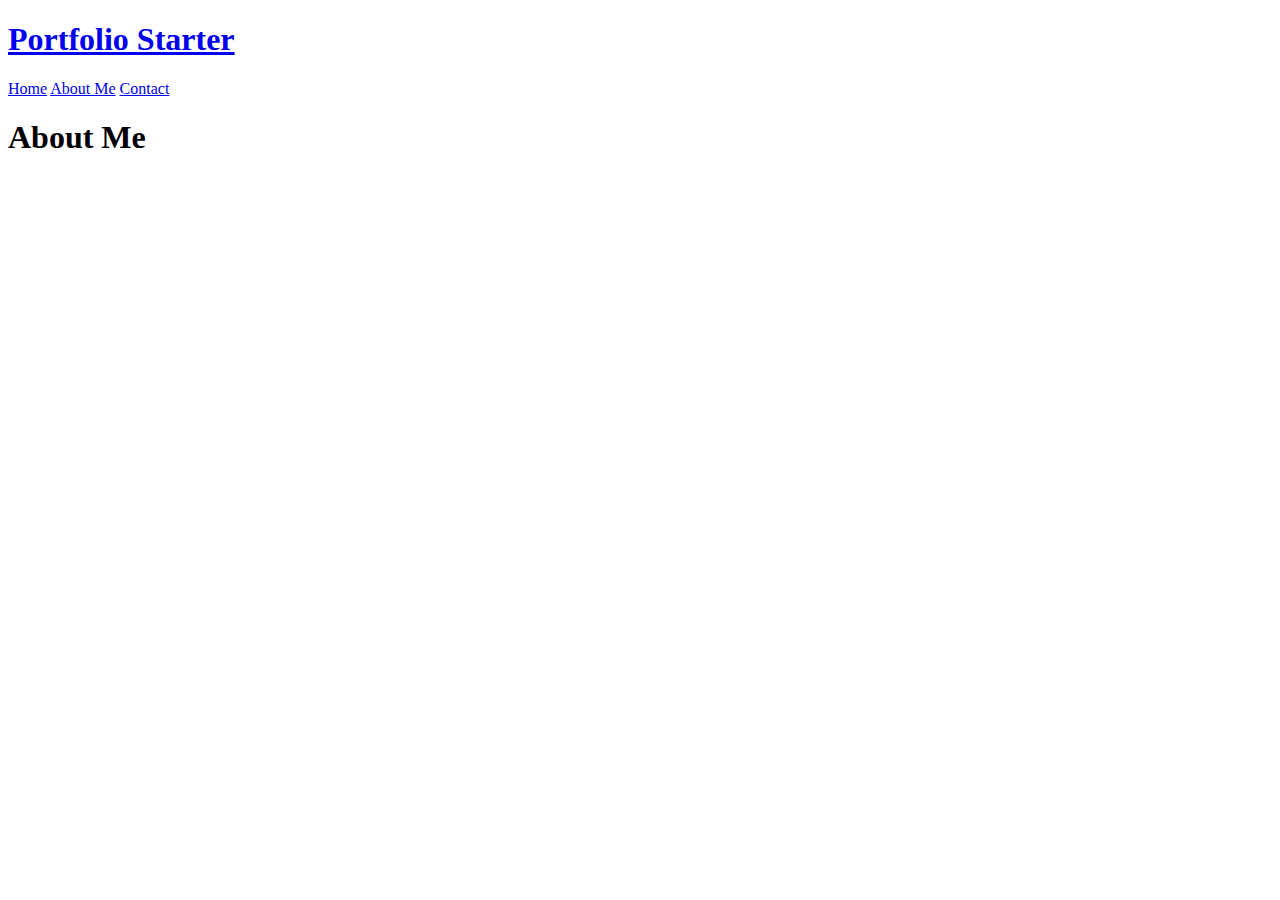
==== about.html @ e937e5d0 "initial commit" ====
<!DOCTYPE html>
<html>

    <head>
        <title>Portfolio Starter - About</title>
    </head>

    <body>
        <header>
            <a href="./index.html">
                <h1>Portfolio Starter</h1>
            </a>
            <nav>
                <a href="./index.html">Home</a>
                <a href="./about.html">About Me</a>
                <a href="./contact.html">Contact</a>
            </nav>
        </header>
        <h1>About Me</h1>
        <main>
            <section>

            </section>

            <section>

            </section>
        </main>

        <footer>
        </footer>

    </body>

</html>
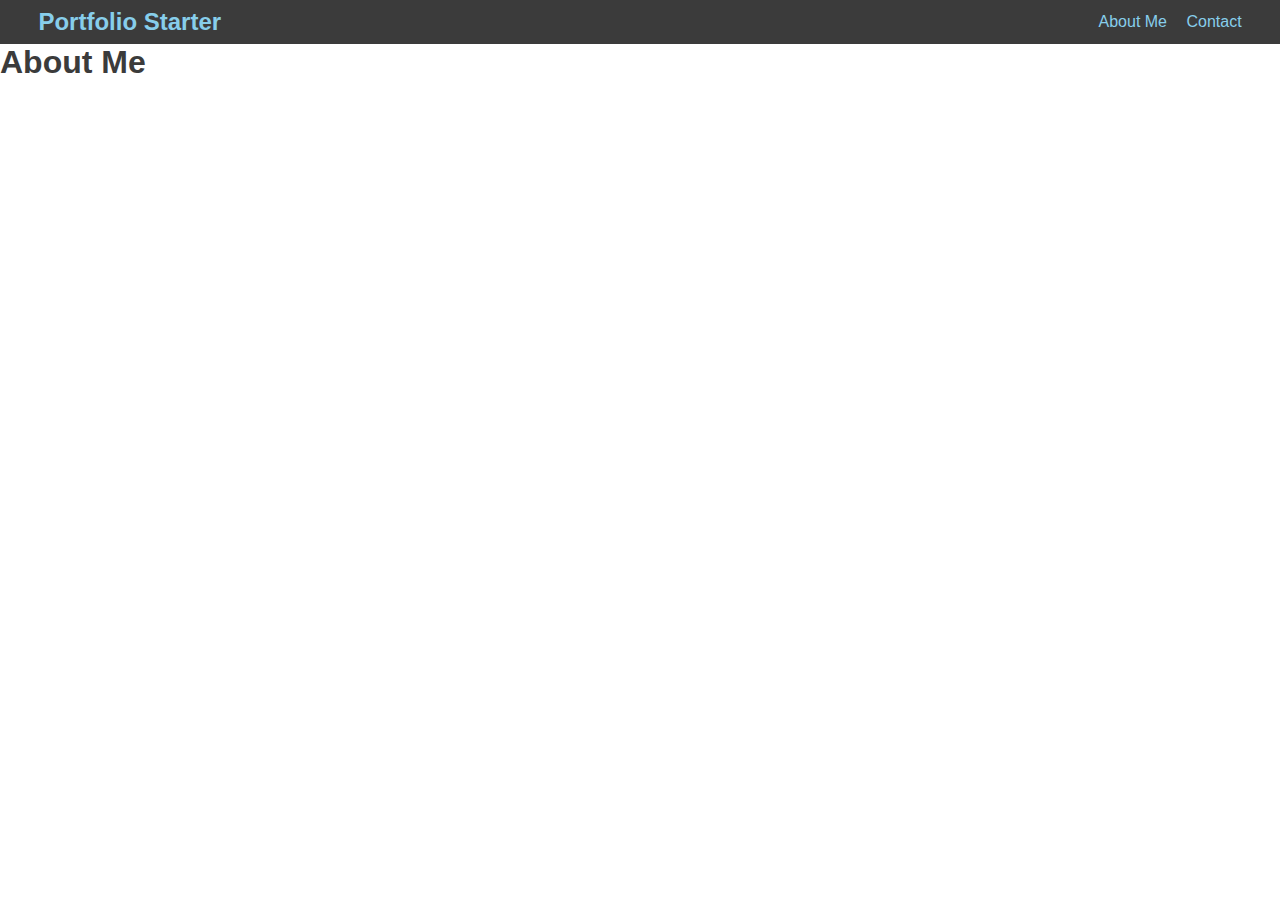
==== commit a19e0d24: "created portfolio HTML and CSS files and updated with Advanced CSS to get images and basic structure" ====
--- a/about.html
+++ b/about.html
@@ -2,33 +2,25 @@
 <html>
 
     <head>
-        <title>Portfolio Starter - About</title>
+        <meta charset="UTF-8">
+        <meta http-equiv="X-UA-Compatible" content="IE=edge">
+        <meta name="viewport" content="width=device-width, initial-scale=1.0">
+        <title>Portfolio Starter</title>
+
+        <link rel="stylesheet" href="./style.css">
     </head>
 
     <body>
         <header>
             <a href="./index.html">
-                <h1>Portfolio Starter</h1>
+                <h2 class="main-color">Portfolio Starter</h2>
             </a>
             <nav>
-                <a href="./index.html">Home</a>
                 <a href="./about.html">About Me</a>
                 <a href="./contact.html">Contact</a>
             </nav>
         </header>
-        <h1>About Me</h1>
-        <main>
-            <section>
-
-            </section>
-
-            <section>
-
-            </section>
-        </main>
-
-        <footer>
-        </footer>
+        <h1 class="secondary-color">About Me</h1>
 
     </body>
 
--- a/style.css
+++ b/style.css
@@ -0,0 +1,127 @@
+:root {
+    --main-color: skyblue;
+    --secondary-color: #3b3b3b;
+
+}
+
+/* RESETS */
+* {
+    margin: 0;
+    padding: 0;
+    font-family: sans-serif;
+}
+
+html, body {
+    height: 100%;
+}
+
+body {
+    display: flex;
+    flex-direction: column
+}
+
+a {
+    color: var(--main-color);
+    text-decoration: none;
+}
+
+img {
+    max-width: 100%;
+}
+
+p {
+    font-size: 18px;
+}
+
+/* GLOBAL CLASSES */
+.main-color {
+    color: var(--main-color);
+}
+
+.secondary-color {
+    color: var(--secondary-color);
+}
+
+/* CUSTOM STYLES */
+header {
+    display: flex;
+    justify-content: space-between;
+    align-items: center;
+    flex-wrap: wrap;
+    background-color: var(--secondary-color);
+    padding: 8px 3%;
+}
+
+header .logo:active {
+
+}
+
+header nav a:not(:last-child) {
+    margin-right: 15px 
+}
+
+header nav a:hover {
+    text-decoration: underline;
+}
+
+figure {
+    display: flex;
+    flex-direction: column;
+    align-items: center;
+    margin: 0px 0 40px;
+}
+
+figure .hero-image-wrap {
+    /* flex: 1; */
+    /* flex-basis: 30%; */
+    /* flex-grow: 3; */
+    /* flex-shrink: auto; */
+    /* height: 80vh; */
+}
+
+figure .hero-text {
+    display: flex;
+    flex-direction: column;
+    justify-content: center;
+    align-items: center;
+    color: #3b3b3b;
+}
+
+figure .hero-text h1 {
+    margin-bottom: 8px;
+    font-size: 60px;
+}
+
+h1.work-title {
+    padding: 0 3%;
+}
+
+main {
+    padding: 0 3%;
+    flex: 1;
+}
+
+main section {
+    padding: 5px;
+    margin: 8px 0;
+
+}
+
+main section:nth-child(odd) {
+    padding: 5px;
+    margin: 8px 0;
+    background-color: rgb(251, 237, 211);
+
+}
+
+footer {
+    display: flex;
+    justify-content: space-between;
+    align-items: center;
+    background-color: var(--secondary-color);
+    padding: 20px 3%;
+}
+
+footer p {
+    color: #fff;
+}
